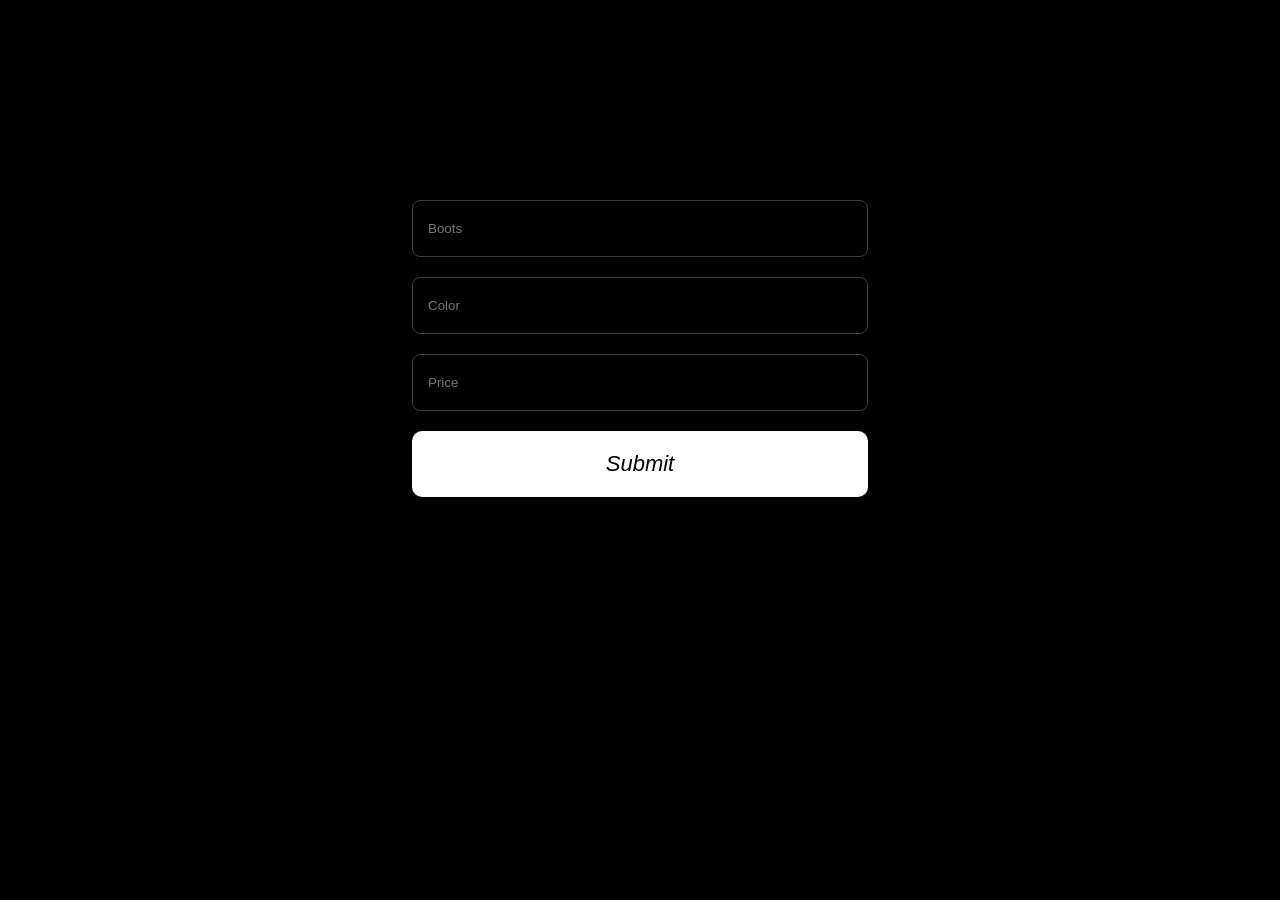
==== addPage.html @ 45f02df0 "Added new form" ====
<!DOCTYPE html>
<html lang="en">

<head>
    <meta charset="UTF-8">
    <meta name="viewport" content="width=device-width, initial-scale=1.0">
    <title>Document</title>
    <link rel="stylesheet" href="addPage.css">
    <script src="addPage.js" defer></script>
</head>

<body>
    <div style="display: flex; justify-content: center; align-items: center; margin-top: 200px;">
        <form class="form__addPage">
            <input type="text" class="input input__form" placeholder="Boots" value="" required>
            <input type="text" class="input input__form" placeholder="Color" value="" required>
            <input type="text" class="input input__form" placeholder="Price" value="" required>
            <button class="button btn__form" type="submit">Submit</button>
        </form>
    </div>
</body>

</html>
---- addPage.css ----
* {
    margin: 0;
    padding: 0;
}

.button {
    background: none;
    outline: none;
    border: none;
}

.input {
    background: none;
    outline: none;
    border: none;
}

body {
    background: black;
}

.form__addPage {
    display: flex;
    flex-direction: column;
    gap: 20px;
    width: 456px;
}

.input__form {
    padding: 20px 15px;
    color: white;
    border: 1px solid rgb(60, 60, 60);
    border-radius: 8px;
    transition: 0.2s all ease;
}

.input__form:focus {
    border: 1px solid white;
    transform: scale(1.1);
}

.btn__form {
    background: white;
    color: black;
    font-size: 22px;
    font-style: italic;
    display: flex;
    justify-content: center;
    align-items: center;
    padding: 20px;
    border-radius: 10px;
    font-weight: 500;
    cursor: pointer;
    transition: 0.2s all ease;
}

.btn__form:hover {
    transform: scale(1.1);
}
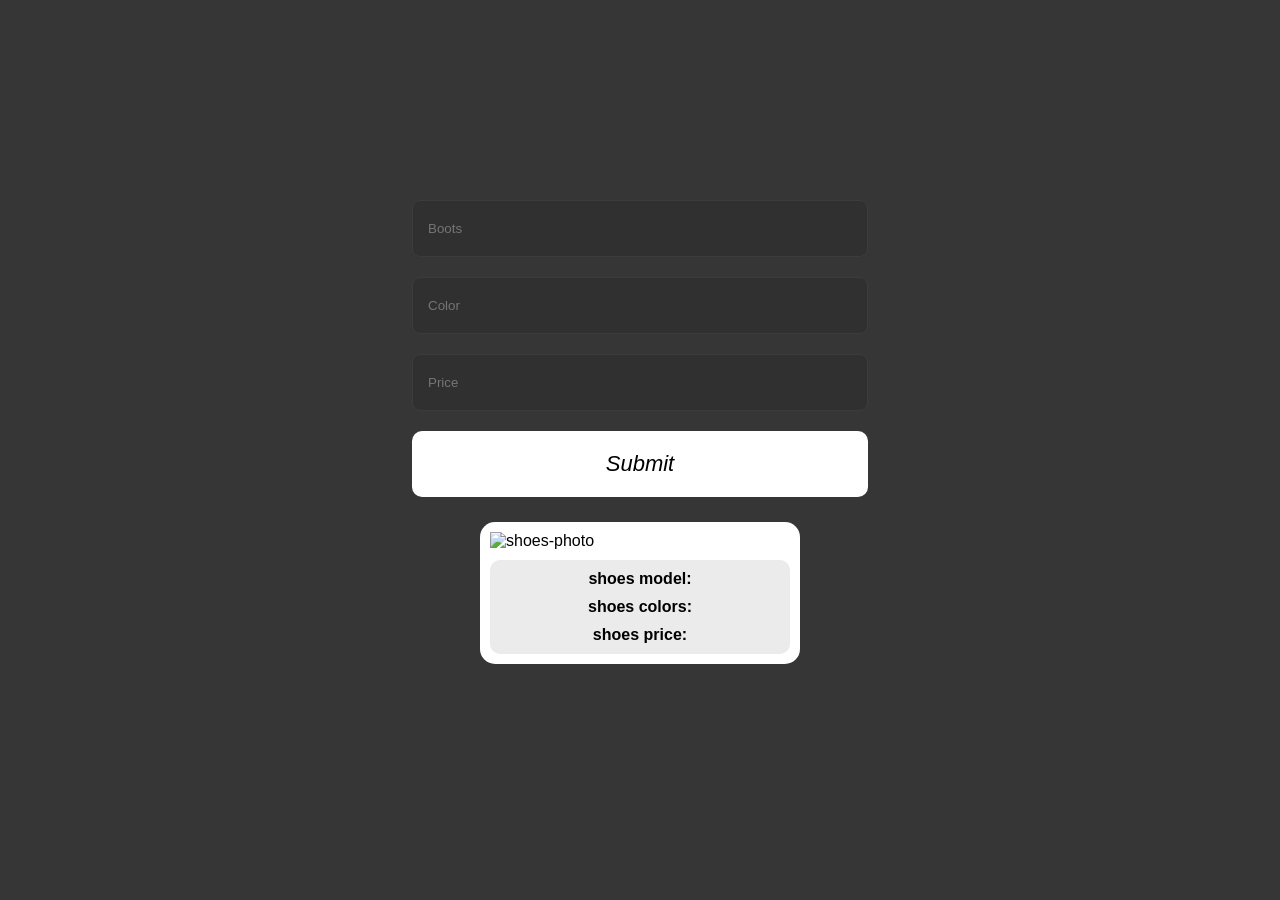
==== commit e65a0360: "first part" ====
--- a/addPage.html
+++ b/addPage.html
@@ -18,6 +18,21 @@
             <button class="button btn__form" type="submit">Submit</button>
         </form>
     </div>
+
+    <div id="shoes-cards">
+
+        <div id="card">
+            <div id="card-bg">
+                <img src="https://images.puma.net/images/398846/09/sv01/fnd/UKR/" alt="shoes-photo" class="width-photo">
+                <div id="info-shoes">
+                    <p id="text-card-style">shoes model:</p>
+                    <p id="text-card-style">shoes colors:</p>
+                    <p id="text-card-style">shoes price:</p>
+                </div>
+            </div>
+        </div>
+
+    </div>
 </body>
 
 </html>
--- a/addPage.css
+++ b/addPage.css
@@ -1,3 +1,8 @@
+body {
+    background: rgb(54, 54, 54);
+    font-family: sans-serif;
+}
+
 * {
     margin: 0;
     padding: 0;
@@ -15,9 +20,6 @@
     border: none;
 }
 
-body {
-    background: black;
-}
 
 .form__addPage {
     display: flex;
@@ -30,6 +32,7 @@
     padding: 20px 15px;
     color: white;
     border: 1px solid rgb(60, 60, 60);
+    background-color: rgba(41, 41, 41, 0.4);
     border-radius: 8px;
     transition: 0.2s all ease;
 }
@@ -56,4 +59,45 @@
 
 .btn__form:hover {
     transform: scale(1.1);
+}
+
+#shoes-cards{
+    margin-top: 25px;
+}
+
+#card{
+    display: flex;
+  
+    justify-content: center;
+    align-items: center;
+    flex-direction: column;
+}
+
+
+#card-bg{
+    display: flex;
+    flex-direction: column;
+    background-color: white;
+    border-radius: 15px;
+    padding: 10px;
+}
+
+.width-photo{
+    width: 300px;
+}
+
+#info-shoes{
+    display: flex;
+    flex-direction: column;
+    justify-content: center;
+    align-items: center;
+    font-weight: 600;
+    margin-top: 10px;
+    background-color: rgba(233, 233, 233, 0.911);
+    border-radius: 10px;
+    padding-bottom: 10px;
+}
+
+#text-card-style{
+    padding-top: 10px;
 }
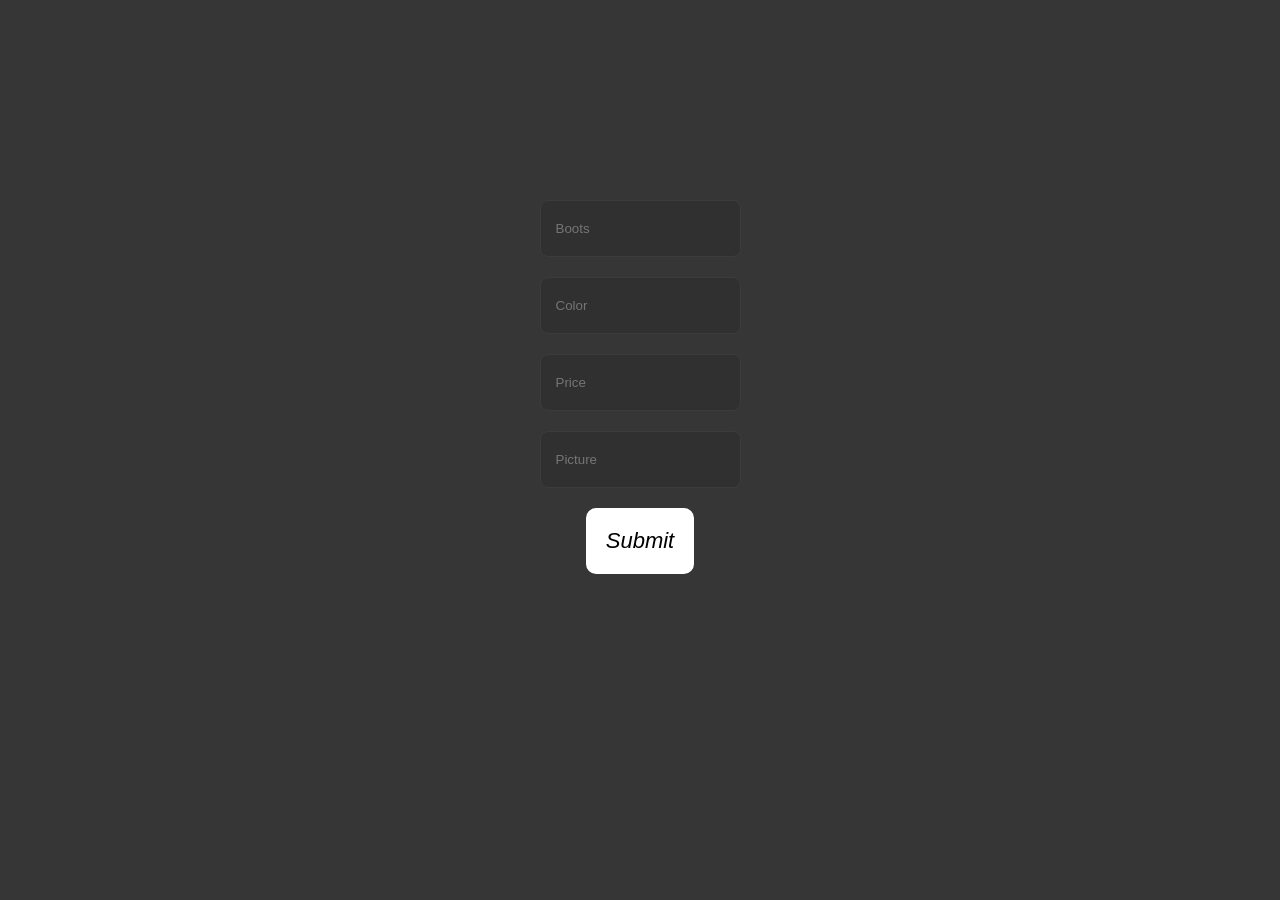
==== commit 66dcb89a: "Task completed" ====
--- a/addPage.html
+++ b/addPage.html
@@ -10,28 +10,14 @@
 </head>
 
 <body>
-    <div style="display: flex; justify-content: center; align-items: center; margin-top: 200px;">
-        <form class="form__addPage">
-            <input type="text" class="input input__form" placeholder="Boots" value="" required>
-            <input type="text" class="input input__form" placeholder="Color" value="" required>
-            <input type="text" class="input input__form" placeholder="Price" value="" required>
-            <button class="button btn__form" type="submit">Submit</button>
-        </form>
-    </div>
-
-    <div id="shoes-cards">
-
-        <div id="card">
-            <div id="card-bg">
-                <img src="https://images.puma.net/images/398846/09/sv01/fnd/UKR/" alt="shoes-photo" class="width-photo">
-                <div id="info-shoes">
-                    <p id="text-card-style">shoes model:</p>
-                    <p id="text-card-style">shoes colors:</p>
-                    <p id="text-card-style">shoes price:</p>
-                </div>
-            </div>
-        </div>
-
+    <div style="display: flex; justify-content: center; align-items: center; flex-direction: column; gap: 20px; margin-top: 200px;">
+        
+            <input type="text" class="input input__form" id="input__boots" placeholder="Boots" value="" required>
+            <input type="text" class="input input__form" id="input__color" placeholder="Color" value="" required>
+            <input type="text" class="input input__form" id="input__price" placeholder="Price" value="" required>
+            <input type="text" class="input input__form" id="input__picture" placeholder="Picture" value="" required>
+            <button class="button btn__form" type="submit" onclick="btnSubmit()">Submit</button>
+      
     </div>
 </body>
 
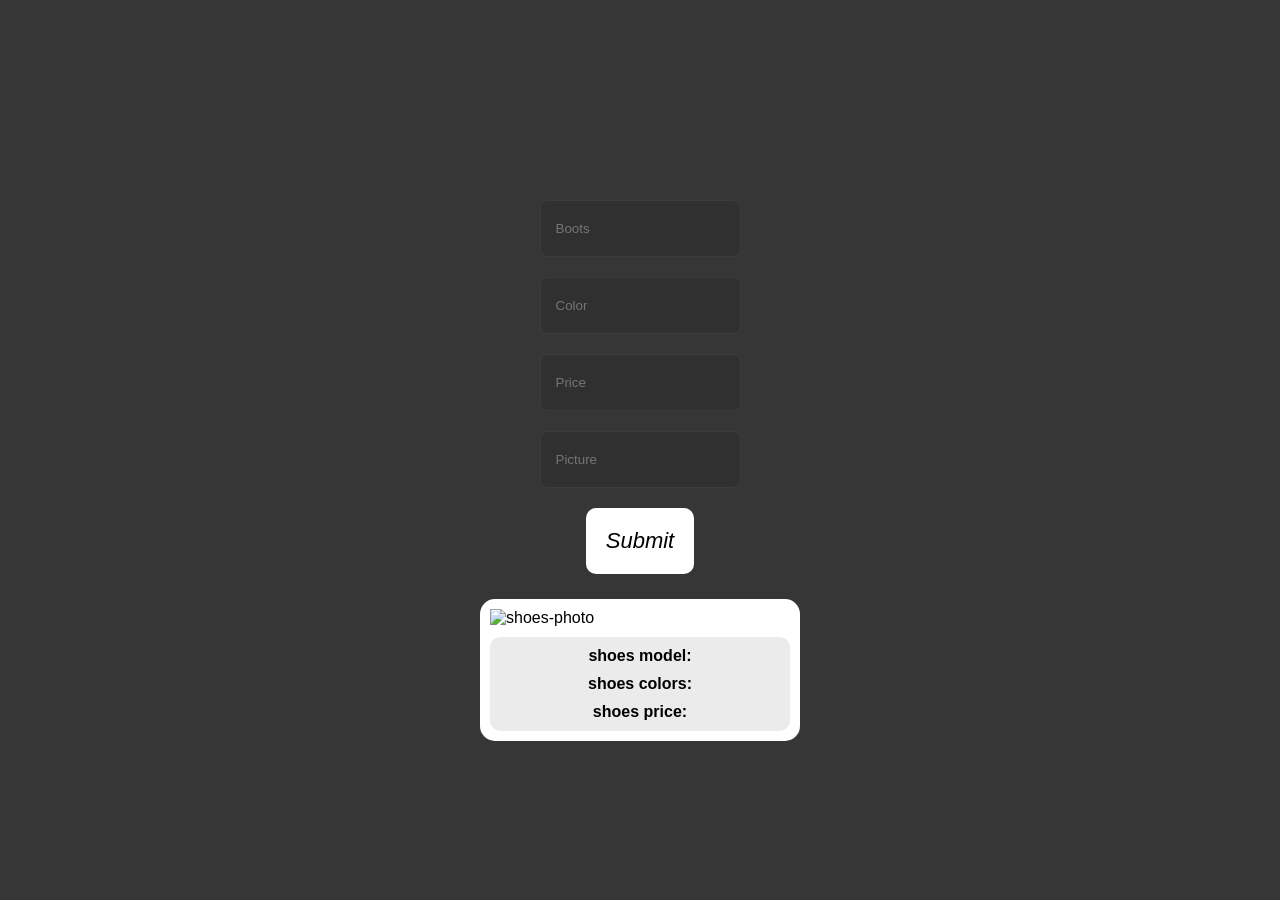
==== commit 2798dc3f: "Merge pull request #3 from s0rti/feature/adding_page Feature/adding page" ====
--- a/addPage.html
+++ b/addPage.html
@@ -19,6 +19,21 @@
             <button class="button btn__form" type="submit" onclick="btnSubmit()">Submit</button>
       
     </div>
+
+    <div id="shoes-cards">
+
+        <div id="card">
+            <div id="card-bg">
+                <img src="https://images.puma.net/images/398846/09/sv01/fnd/UKR/" alt="shoes-photo" class="width-photo">
+                <div id="info-shoes">
+                    <p id="text-card-style">shoes model:</p>
+                    <p id="text-card-style">shoes colors:</p>
+                    <p id="text-card-style">shoes price:</p>
+                </div>
+            </div>
+        </div>
+
+    </div>
 </body>
 
 </html>
